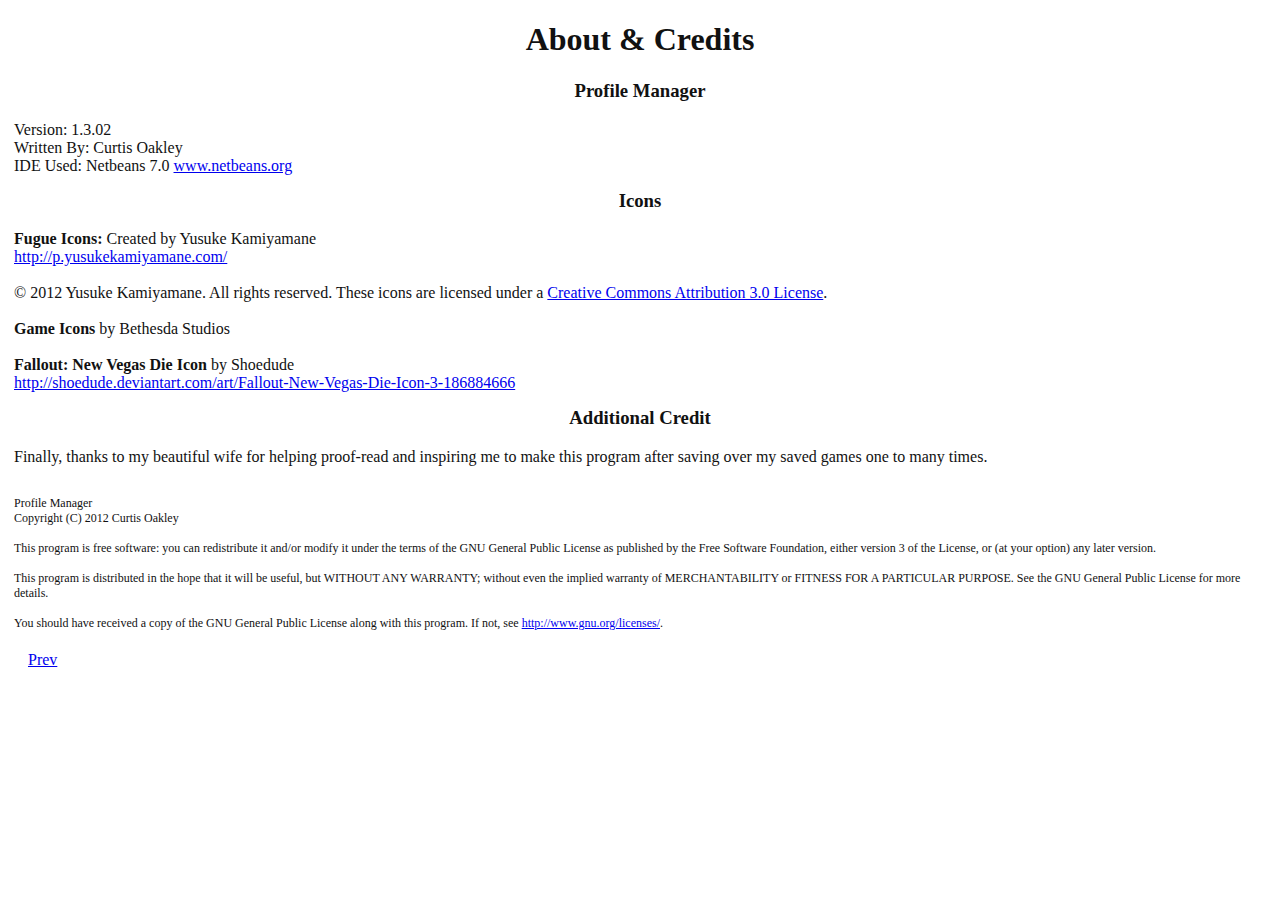
==== lib/help_docs/about.html @ 95f758c2 "Profile Manager main Commit" ====
<!DOCTYPE HTML>
<html>
 <head>
  <title>About &amp; Credits</title>
  <link href="assets/global.css" type="text/css" rel="stylesheet" />
 </head>
 <body>
  <h1>About &amp; Credits</h1>
  
  <h3>Profile Manager</h3>
  <p>
   Version: <!-- {$VERSION_NUM -->1.3.02<!-- VERSION_NUM} --><br/>
   Written By: Curtis Oakley<br/>
   IDE Used: Netbeans 7.0 <a href="http://www.netbeans.org/">www.netbeans.org</a>
  </p>
  
  <h3>Icons</h3>
  <p>
   <b>Fugue Icons:</b> Created by Yusuke Kamiyamane<br>
   <a href="http://p.yusukekamiyamane.com/">http://p.yusukekamiyamane.com/</a><br>
   <br>
   &copy; 2012 Yusuke Kamiyamane. All rights reserved.
   These icons are licensed under a <a href="http://creativecommons.org/licenses/by/3.0/">Creative Commons
   Attribution 3.0 License</a>.<br>
   <br>
   <b>Game Icons</b> by Bethesda Studios<br>
   <br>
   <b>Fallout: New Vegas Die Icon</b> by Shoedude<br>
   <a href="http://shoedude.deviantart.com/art/Fallout-New-Vegas-Die-Icon-3-186884666">http://shoedude.deviantart.com/art/Fallout-New-Vegas-Die-Icon-3-186884666</a>
  </p>
  
  <h3>Additional Credit</h3>
  <p>
   Finally, thanks to my beautiful wife for helping proof-read and inspiring me to make this program after saving over my saved games one to many times.
  </p>
  
  <p style="font-size: 12px; margin-top:30px;">
   Profile Manager<br/>
   Copyright (C) 2012 Curtis Oakley<br/>
<br/>
This program is free software: you can redistribute it and/or modify
it under the terms of the GNU General Public License as published by
the Free Software Foundation, either version 3 of the License, or
(at your option) any later version.<br/>
<br/>
This program is distributed in the hope that it will be useful,
but WITHOUT ANY WARRANTY; without even the implied warranty of
MERCHANTABILITY or FITNESS FOR A PARTICULAR PURPOSE.  See the
GNU General Public License for more details.<br/>
<br/>
You should have received a copy of the GNU General Public License
along with this program.  If not, see <a href="http://www.gnu.org/licenses/" target="_blank">http://www.gnu.org/licenses/</a>.
  </p>
  
  <div id='nav'>
   <a href="config-advanced.html">Prev</a>
  </div>
 </body>
</html>
---- lib/help_docs/assets/global.css ----
/* 
    Document   : global
    Created on : Feb 6, 2012, 1:55:59 PM
    Author     : Curtis Oakley
    Description:
        Defines the general styles for all the help documentation.
		Note: The native Java HTML renderer only has basic CSS 1.0 support.
*/

body {
	background-color: #FFFFFF;
	color: #111111;
}

h1, h3, .center {
	text-align: center;
}

h3 {
	margin-top: 15px;
}

ul {
	list-style-type: none;
	margin: 6px;
}

li {
	margin: 5px;
}

p {
	margin: 6px;
}

#nav {
	margin-top: 20px;
	margin-left: 20px;
}
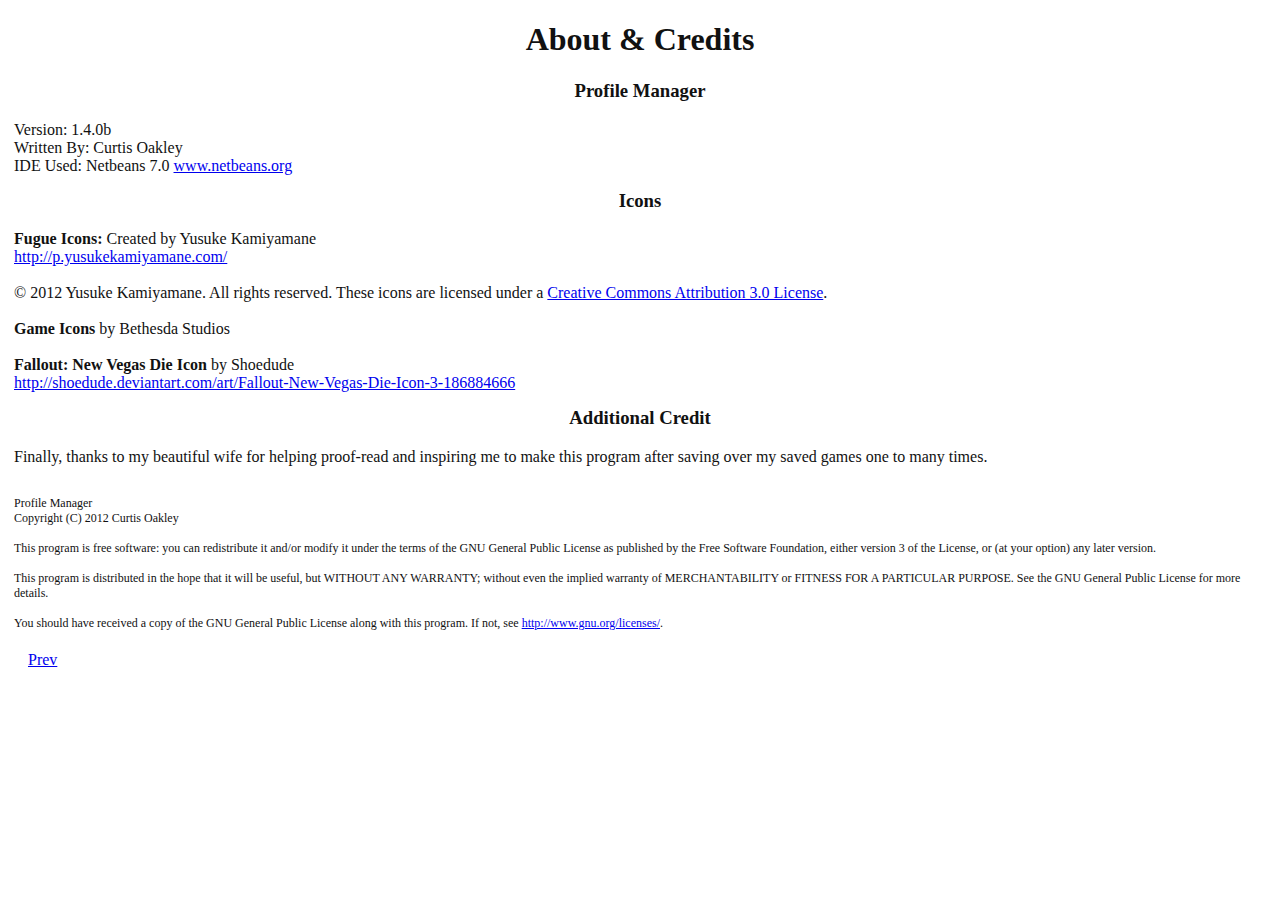
==== commit 7e32da9d: "1.4.01b Imported profiles will have a new id assigned" ====
--- a/lib/help_docs/about.html
+++ b/lib/help_docs/about.html
@@ -9,7 +9,7 @@
   
   <h3>Profile Manager</h3>
   <p>
-   Version: <!-- {$VERSION_NUM -->1.3.02<!-- VERSION_NUM} --><br/>
+   Version: <!-- {$VERSION_NUM -->1.4.0b<!-- VERSION_NUM} --><br/>
    Written By: Curtis Oakley<br/>
    IDE Used: Netbeans 7.0 <a href="http://www.netbeans.org/">www.netbeans.org</a>
   </p>
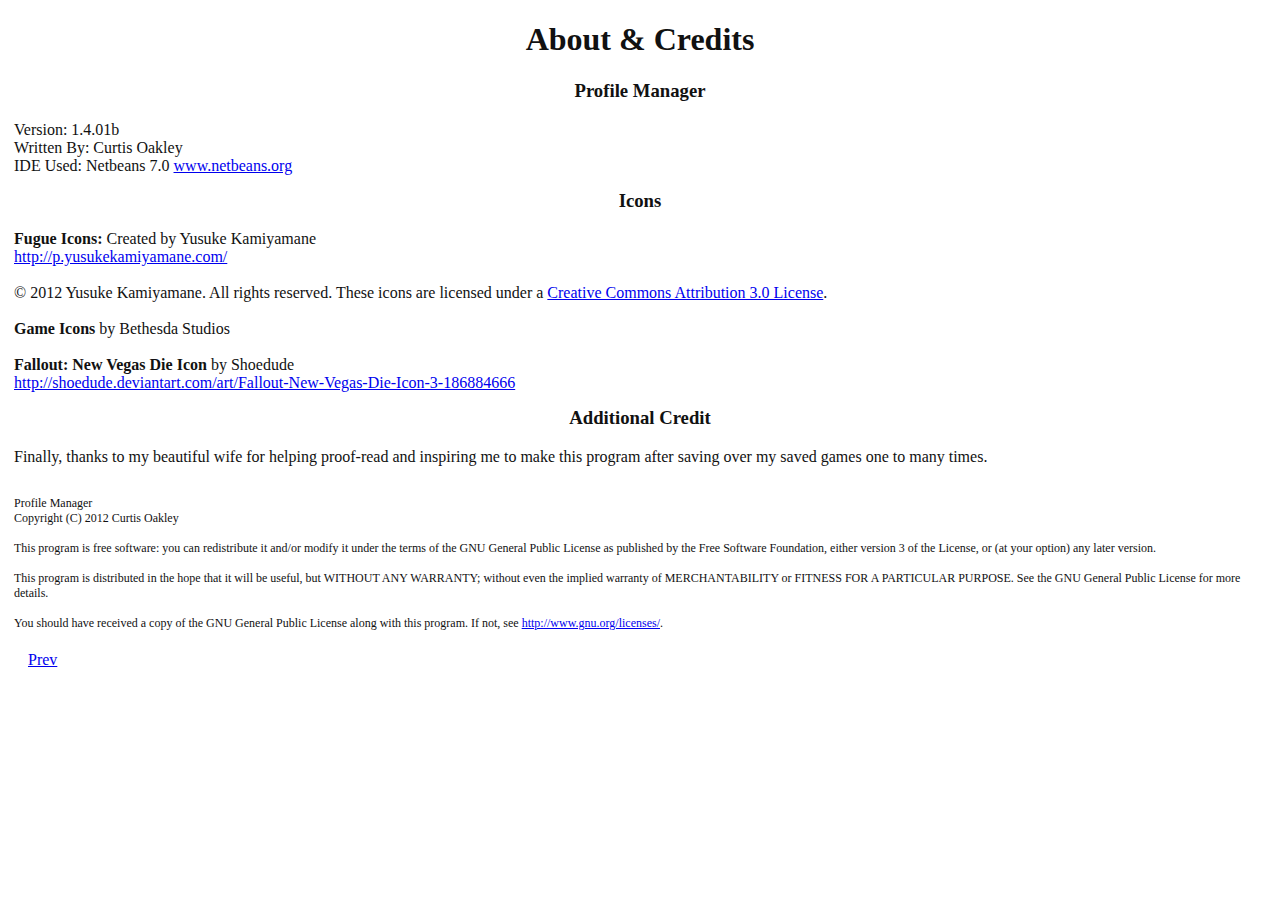
==== commit 814093ed: "Changed ProfileFactory from static methods to Singleton, fixed bug with working directory in JLnk" ====
--- a/lib/help_docs/about.html
+++ b/lib/help_docs/about.html
@@ -9,7 +9,7 @@
   
   <h3>Profile Manager</h3>
   <p>
-   Version: <!-- {$VERSION_NUM -->1.4.0b<!-- VERSION_NUM} --><br/>
+   Version: <!-- {$VERSION_NUM -->1.4.01b<!-- VERSION_NUM} --><br/>
    Written By: Curtis Oakley<br/>
    IDE Used: Netbeans 7.0 <a href="http://www.netbeans.org/">www.netbeans.org</a>
   </p>
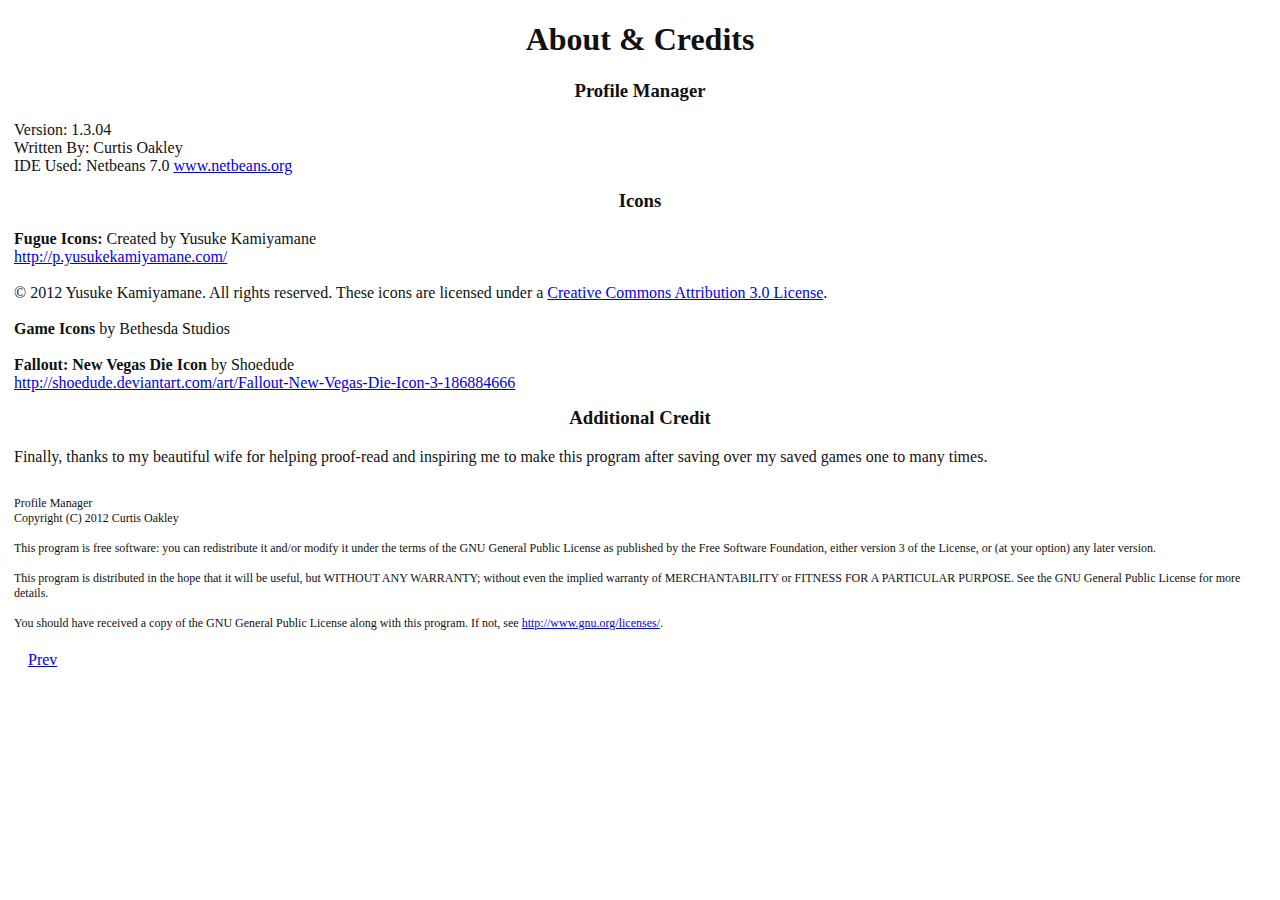
==== commit dd001dff: "This is the 1.3.04 version merged in from an untracked folder. Use the branch only for hotfixes on t" ====
--- a/lib/help_docs/about.html
+++ b/lib/help_docs/about.html
@@ -9,7 +9,7 @@
   
   <h3>Profile Manager</h3>
   <p>
-   Version: <!-- {$VERSION_NUM -->1.4.01b<!-- VERSION_NUM} --><br/>
+   Version: <!-- {$VERSION_NUM -->1.3.04<!-- VERSION_NUM} --><br/>
    Written By: Curtis Oakley<br/>
    IDE Used: Netbeans 7.0 <a href="http://www.netbeans.org/">www.netbeans.org</a>
   </p>
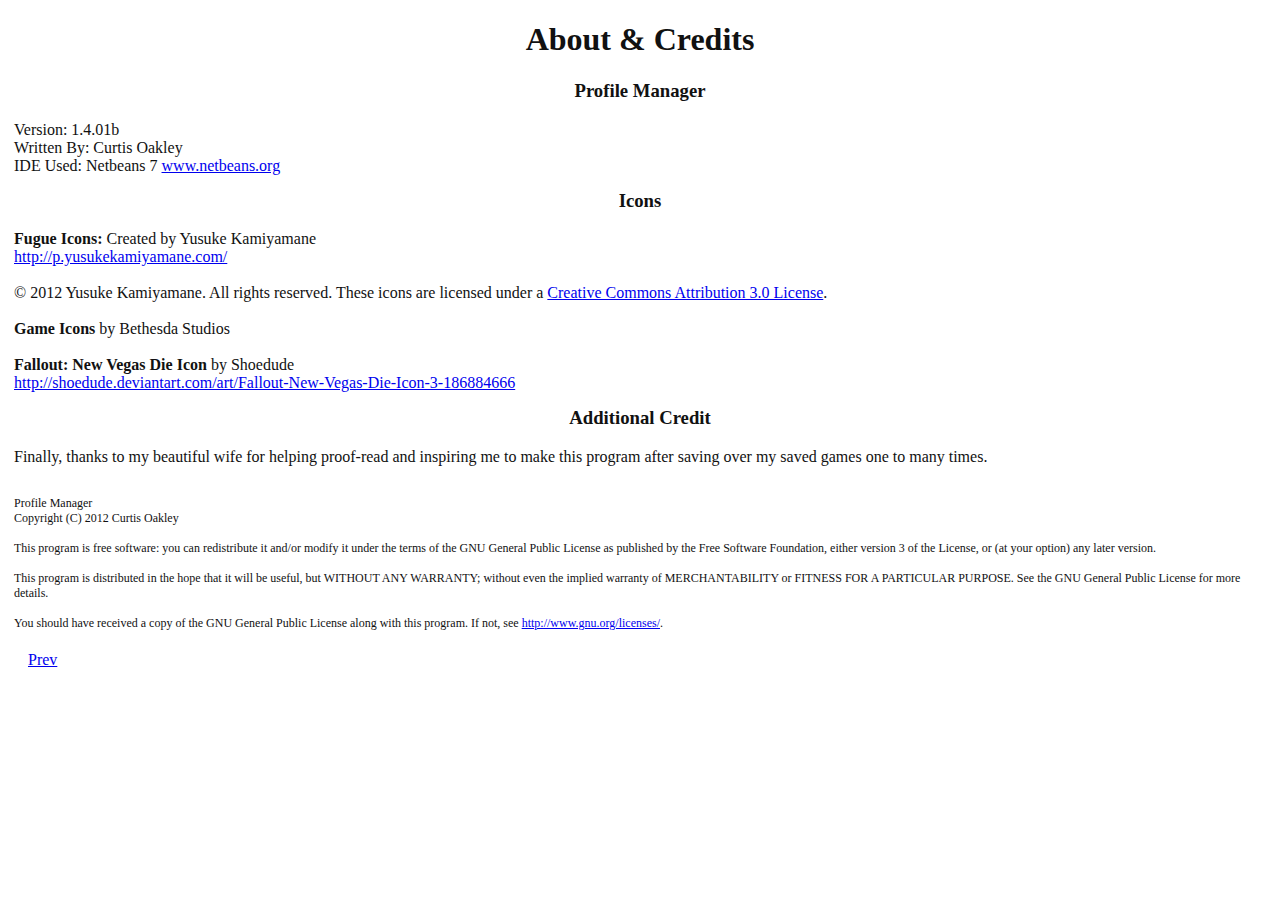
==== commit 74768b81: "Updates to documentation for version 1.4" ====
--- a/lib/help_docs/about.html
+++ b/lib/help_docs/about.html
@@ -9,9 +9,9 @@
   
   <h3>Profile Manager</h3>
   <p>
-   Version: <!-- {$VERSION_NUM -->1.3.04<!-- VERSION_NUM} --><br/>
+   Version: <!-- {$VERSION_NUM -->1.4.01b<!-- VERSION_NUM} --><br/>
    Written By: Curtis Oakley<br/>
-   IDE Used: Netbeans 7.0 <a href="http://www.netbeans.org/">www.netbeans.org</a>
+   IDE Used: Netbeans 7 <a href="http://www.netbeans.org/">www.netbeans.org</a>
   </p>
   
   <h3>Icons</h3>
@@ -31,7 +31,8 @@
   
   <h3>Additional Credit</h3>
   <p>
-   Finally, thanks to my beautiful wife for helping proof-read and inspiring me to make this program after saving over my saved games one to many times.
+   Finally, thanks to my beautiful wife for helping proof-read and inspiring me to make this program after saving over
+   my saved games one to many times.
   </p>
   
   <p style="font-size: 12px; margin-top:30px;">
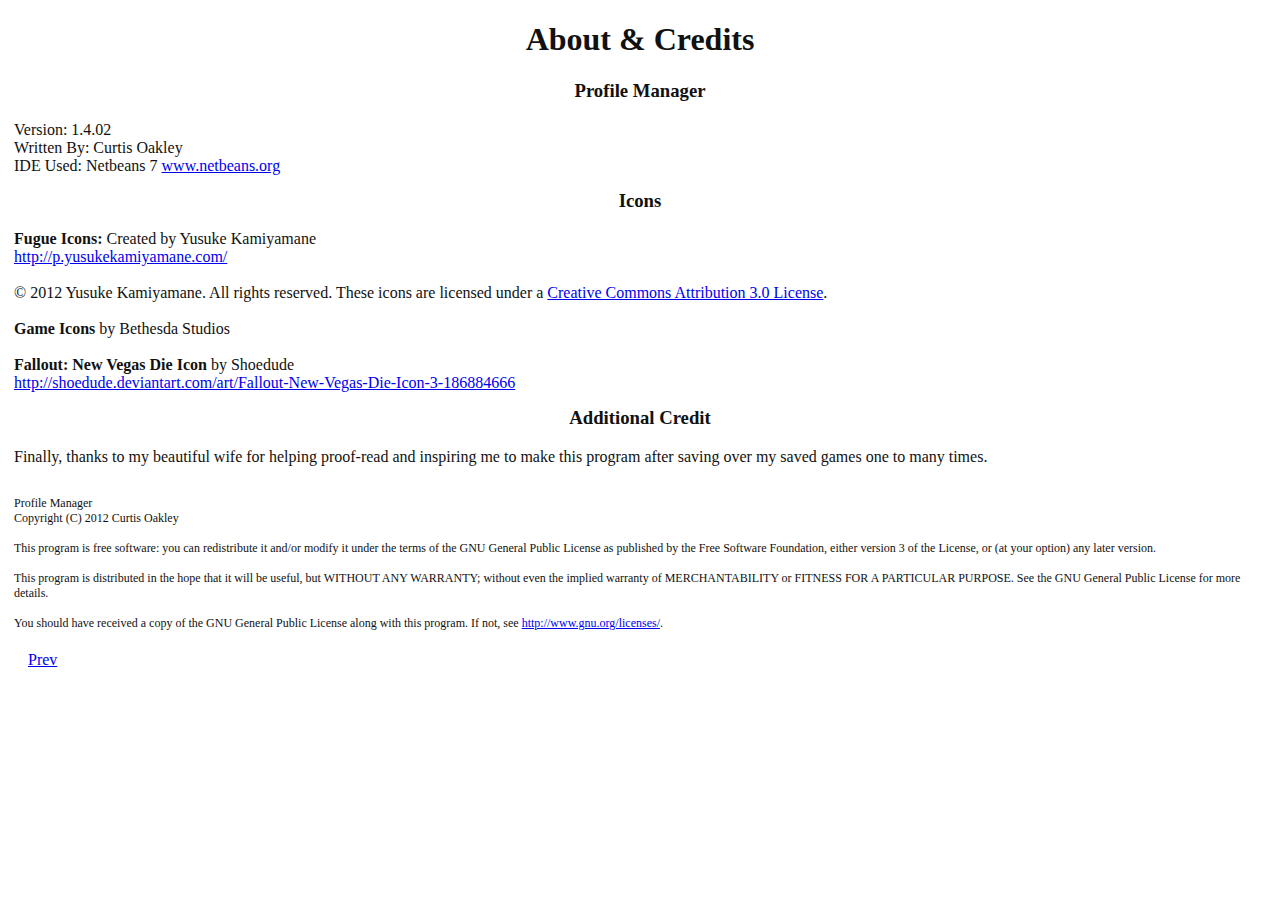
==== commit 92e649cb: "Updated version number in the about help file" ====
--- a/lib/help_docs/about.html
+++ b/lib/help_docs/about.html
@@ -9,7 +9,7 @@
   
   <h3>Profile Manager</h3>
   <p>
-   Version: <!-- {$VERSION_NUM -->1.4.01b<!-- VERSION_NUM} --><br/>
+   Version: <!-- {$VERSION_NUM -->1.4.02<!-- VERSION_NUM} --><br/>
    Written By: Curtis Oakley<br/>
    IDE Used: Netbeans 7 <a href="http://www.netbeans.org/">www.netbeans.org</a>
   </p>
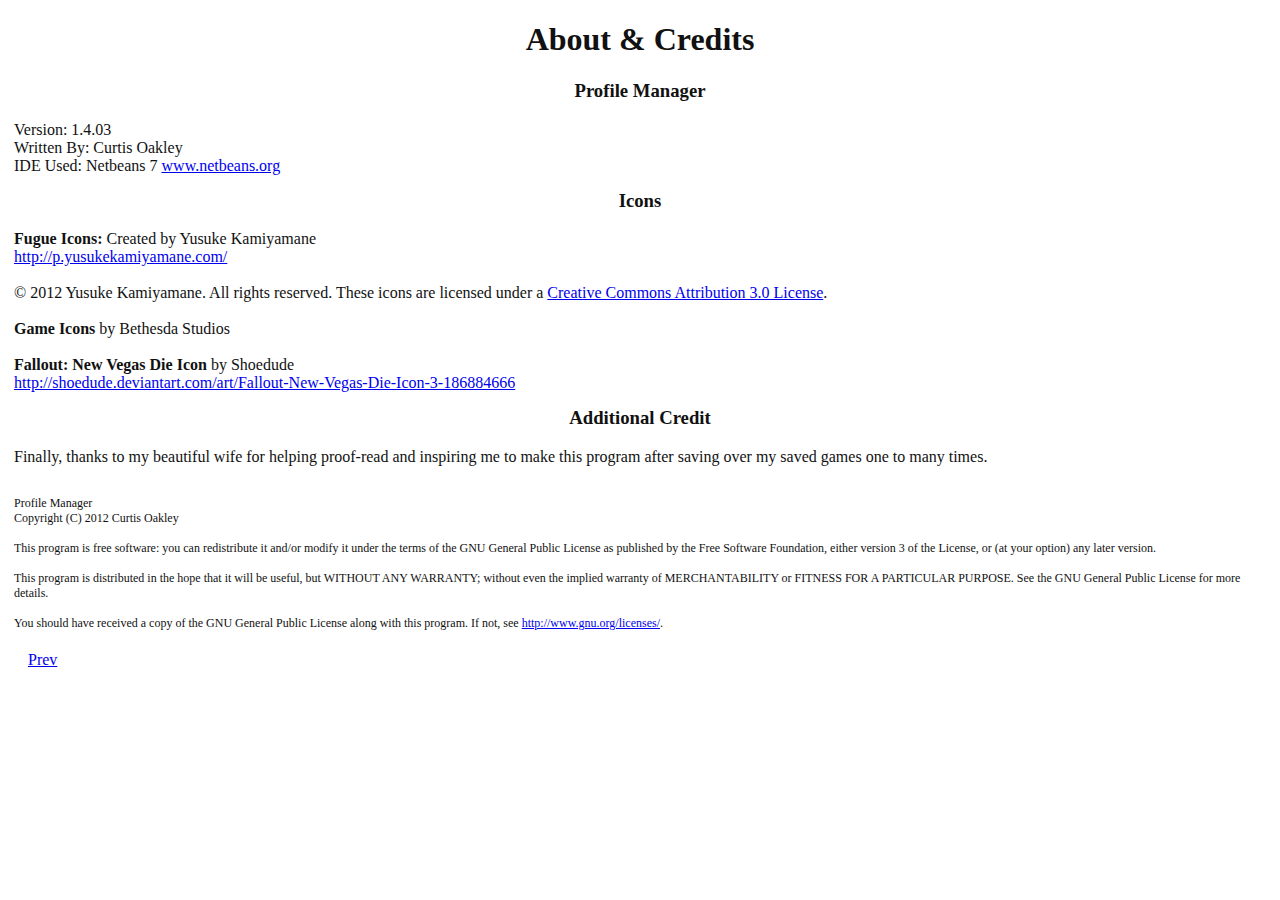
==== commit 79766f43: "Closes #7 - Create shortcut now uses the profile's directory" ====
--- a/lib/help_docs/about.html
+++ b/lib/help_docs/about.html
@@ -9,7 +9,7 @@
   
   <h3>Profile Manager</h3>
   <p>
-   Version: <!-- {$VERSION_NUM -->1.4.02<!-- VERSION_NUM} --><br/>
+   Version: <!-- {$VERSION_NUM -->1.4.03<!-- VERSION_NUM} --><br/>
    Written By: Curtis Oakley<br/>
    IDE Used: Netbeans 7 <a href="http://www.netbeans.org/">www.netbeans.org</a>
   </p>
